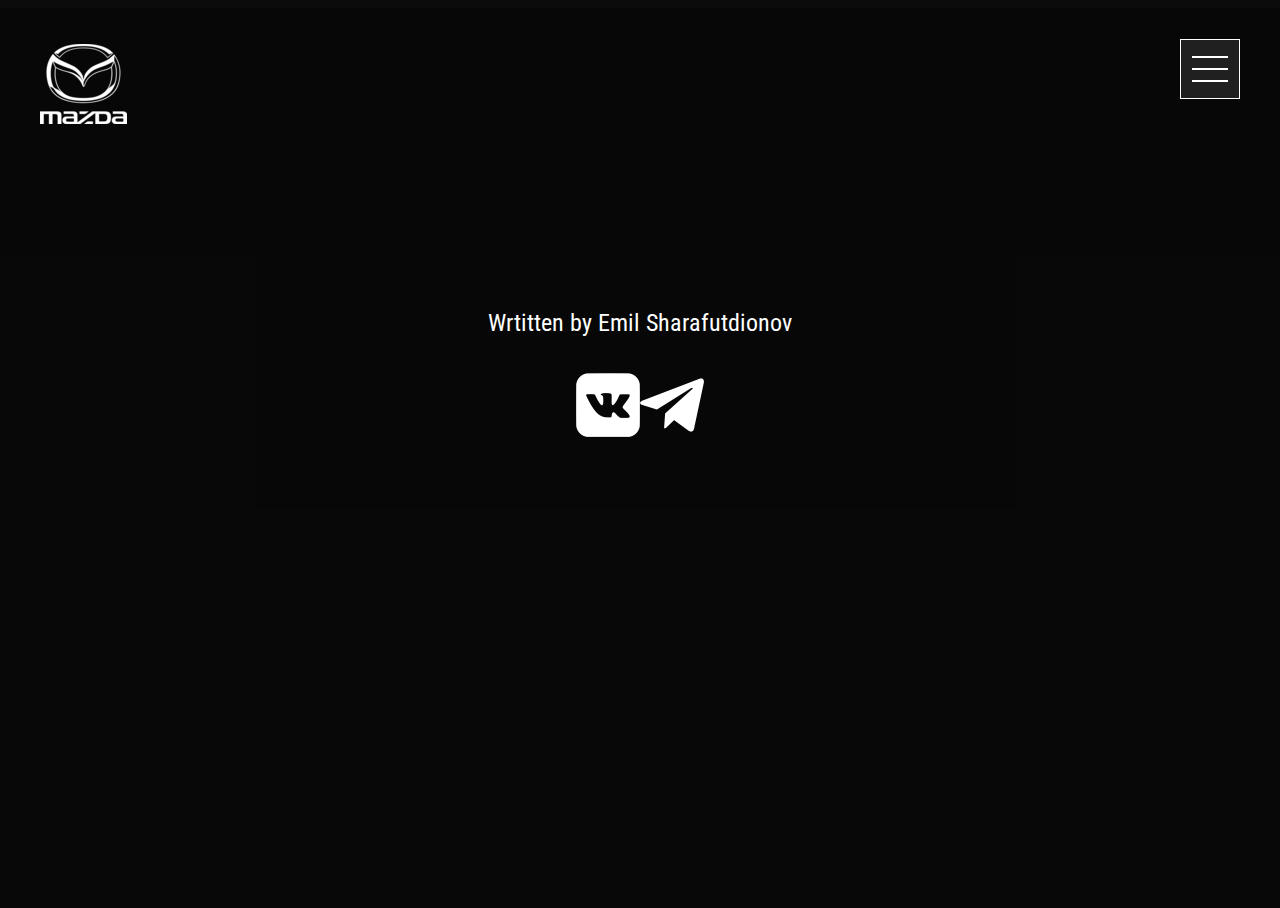
==== contacts.html @ 2b71db9f "Site files" ====
<!DOCTYPE html>
<html lang="en">
<head>
    <meta charset="UTF-8">
    <meta http-equiv="X-UA-Compatible" content="IE=edge">
    <meta name="viewport" content="width=device-width, initial-scale=1.0">
    <title>Контакты | Mazda 3</title>
    <link rel="preconnect" href="https://fonts.gstatic.com" crossorigin>
    <link href="https://fonts.googleapis.com/css2?family=Roboto&family=Roboto+Condensed:wght@400;700&display=swap" rel="stylesheet">
    <link rel="stylesheet" href="css/contacts.css">
</head>
<body>
    <header class="header">
        <div class="container">
            <div class="header-top">
                <div class="logo">
                    <a href="#">
                        <img src="images/logo.png" alt="">
                    </a>
                </div>
                <div class="header-btn">
                    <div></div>
                    <div></div>
                    <div></div>
                </div>
            </div>
            <div class="header-text">Wrtitten by Emil Sharafutdionov</div>
            
            <div class="social"> 
                <a href="https://vk.com/o18363770366e">
                    <img src="./images/vk-logo.png" alt="">
                </a>
                <a href="https://t.me/intdis">
                    <img src="./images/telegram-logo.png" alt="">
                </a>
            </div>
        </div>
    </header>



</body>
</html>
---- css/contacts.css ----
*{
    box-sizing: border-box;
}

a{
    color: #fff;
    text-decoration: none;

}


body{
   background-color: #0b0b0b;
   color: #fff; 
    font-size: 24px;
    line-height: 28px;
    font-family: 'Roboto Condensed', sans-serif;
    font-weight: 400;
}

.header{
    height: 100vh;
    position: absolute;
    z-index: 5;
    background: rgba(0, 0, 0, 0.3);
    left: 0;
    right: 0;
}

.container{
    padding: 0 15px;
    max-width: 1230px;
    margin: 0 auto;
}

.header-top{
    display: flex;
    justify-content: space-between;
}

.logo{
    padding-top: 36px;
    margin-bottom: 29px;
}

.header-btn{
    width: 60px;
    height: 60px;
    border: 1px solid #fff;
    margin-top: 31px;
    background:rgba(255, 255, 255, 0.1);
    cursor: pointer;
    display: flex;
    flex-direction: column;
    align-items: center;
    justify-content: center;
}

.header-btn div{
    width: 36px;
    height: 2px;
    background-color: #fff;
    margin: 5px 0;
}

.social{
    padding-top: 36px;
    margin-bottom: 29px;
    text-align: center;
    display: flex;
    justify-content: center;
}

.social .a{
    display: flex;
    justify-content: left;
    bottom: 20px;
}


.header-text{
    margin-top: 150px;
    text-align: center;

}
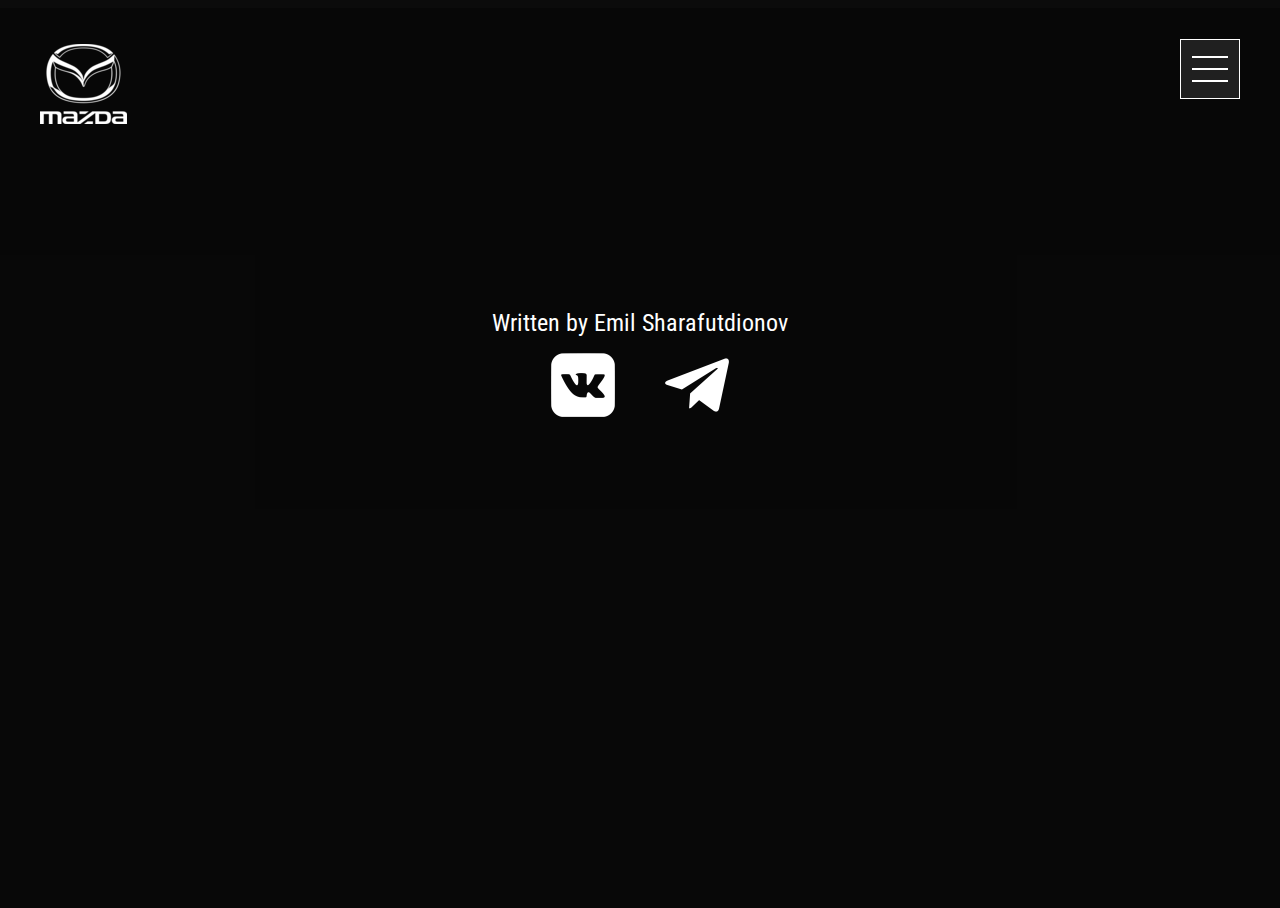
==== commit 951ec96f: "Fixed links and dealers map" ====
--- a/contacts.html
+++ b/contacts.html
@@ -14,7 +14,7 @@
         <div class="container">
             <div class="header-top">
                 <div class="logo">
-                    <a href="#">
+                    <a href="./index.html">
                         <img src="images/logo.png" alt="">
                     </a>
                 </div>
@@ -24,13 +24,13 @@
                     <div></div>
                 </div>
             </div>
-            <div class="header-text">Wrtitten by Emil Sharafutdionov</div>
+            <div class="header-text">Written by Emil Sharafutdionov</div>
             
             <div class="social"> 
-                <a href="https://vk.com/o18363770366e">
+                <a class="icon" href="https://vk.com/o18363770366e">
                     <img src="./images/vk-logo.png" alt="">
                 </a>
-                <a href="https://t.me/intdis">
+                <a class="icon" href="https://t.me/intdis">
                     <img src="./images/telegram-logo.png" alt="">
                 </a>
             </div>
@@ -38,6 +38,8 @@
     </header>
 
 
-
+<script src="https://ajax.googleapis.com/ajax/libs/jquery/3.4.1/jquery.min.js"></script>
+<script src="js/slick.min.js"></script>
+<script src="js/main.js"></script>
 </body>
 </html>--- a/css/contacts.css
+++ b/css/contacts.css
@@ -71,15 +71,17 @@
     justify-content: center;
 }
 
-.social .a{
+.social .icon{
     display: flex;
-    justify-content: left;
     bottom: 20px;
+    position: relative;
+    margin-inline: 25px;
+    justify-content: space-between;
+
 }
-
 
 .header-text{
     margin-top: 150px;
     text-align: center;
 
-}+}
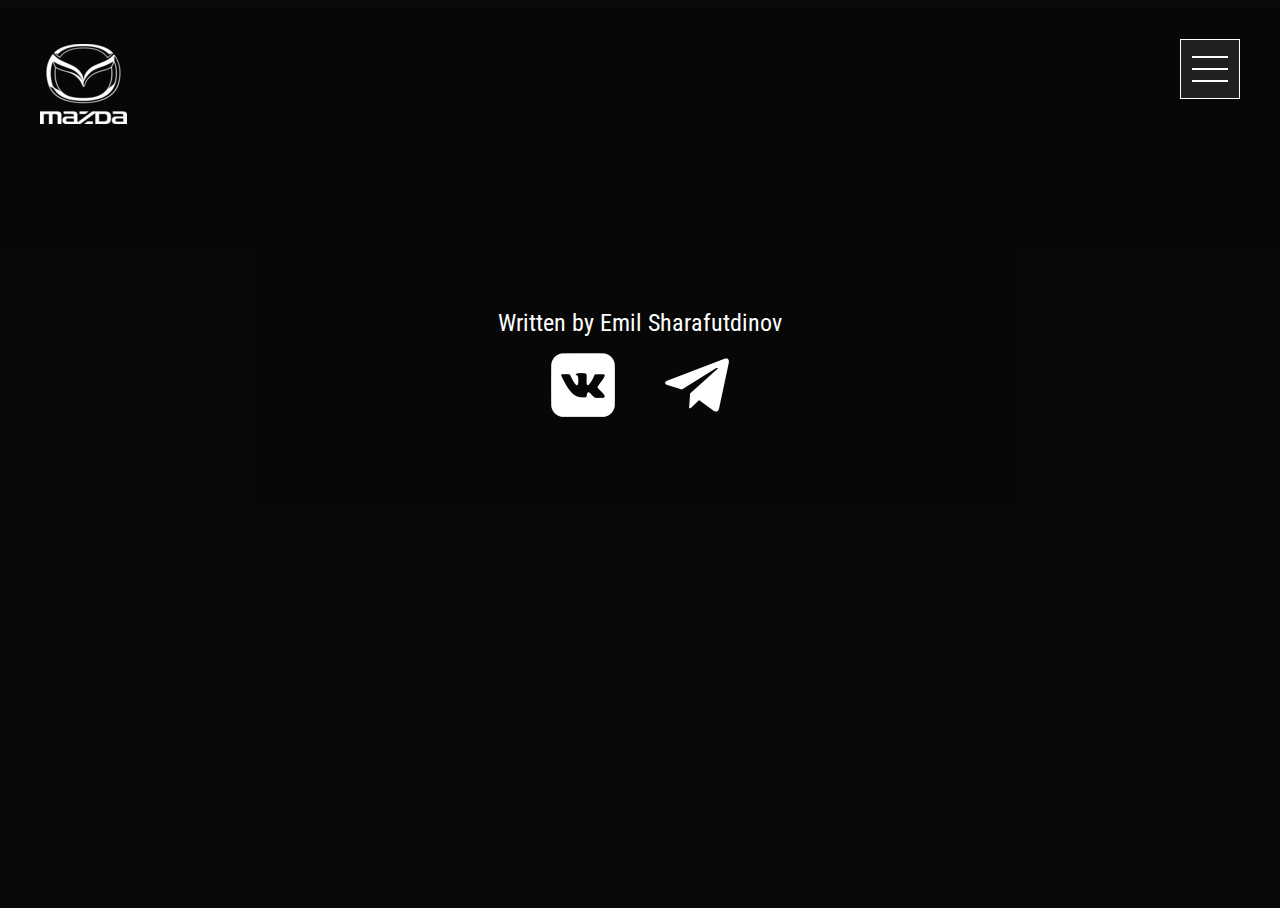
==== commit d153b95d: "Added minor fixes" ====
--- a/contacts.html
+++ b/contacts.html
@@ -24,7 +24,7 @@
                     <div></div>
                 </div>
             </div>
-            <div class="header-text">Written by Emil Sharafutdionov</div>
+            <div class="header-text">Written by Emil Sharafutdinov</div>
             
             <div class="social"> 
                 <a class="icon" href="https://vk.com/o18363770366e">
